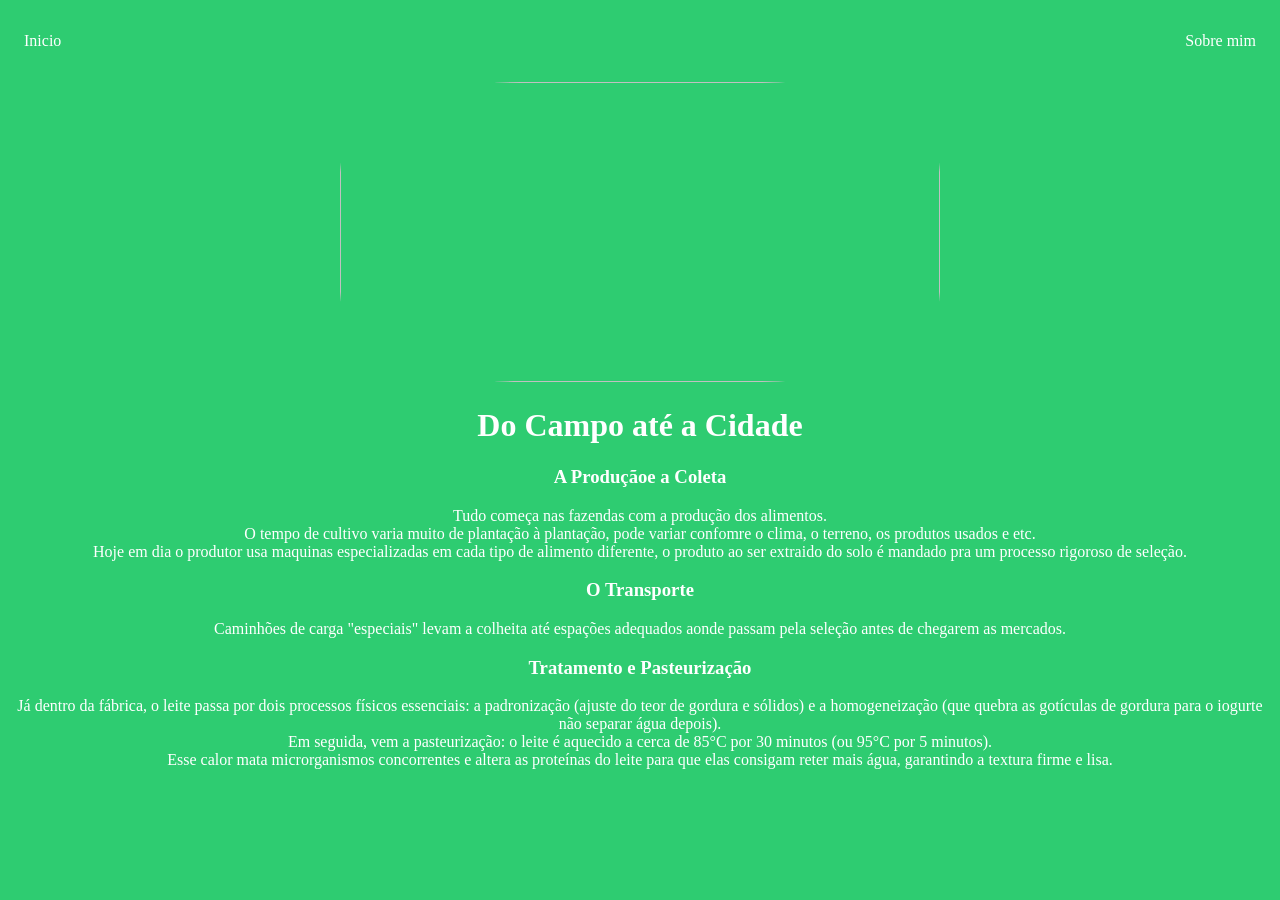
==== index.html @ c6c02eda "Update and rename agrinho.html to index.html" ====
<!DOCTYPE html>
<html lang="pt-br">
<head> 
    <meta charset="UTF-8">
    <meta name="viewport" content="width=device-width, initial-scale=1.0">
    <title>Agrinho 2026</title>
    <link rel="stylesheet" href="agrinho.css">
</head>
<body>
    <nav>
        <ul>
            <li>
                <a href="agrinho.html"> Inicio </a>
            </li>
            <li>
                <a href="sobremim.html"> Sobre mim</a>
            </li>
        </ul>
    </nav>
    <header>
        <div class="center">
            <img src="./imagens/inicio.png">
            <h1>Do Campo até a Cidade</h1>
        </div>
    </header>
    <main>
        <section>
           <div class="center">
            <h3>A Produçãoe a Coleta</h3>
            <p>
                Tudo começa nas fazendas com a produção dos alimentos. <br>
                O tempo de cultivo varia muito de plantação à plantação, pode variar confomre o clima, o terreno, os produtos usados e etc. <br>
                Hoje em dia o produtor usa maquinas especializadas em cada tipo de alimento diferente, o produto ao ser extraido do solo é mandado pra um processo rigoroso de seleção. <br>
            </p>
            </div>
        </section>
         <section>
           <div class="center">
            <h3>O Transporte </h3>
            <p>
                Caminhões de carga "especiais" levam a colheita até espações adequados aonde passam pela seleção antes de chegarem as mercados. <br>
                
            </p>
            </div>
        </section>
         <section>
           <div class="center">
            <h3>Tratamento e Pasteurização</h3>
            <p>
                Já dentro da fábrica, o leite passa por dois processos físicos essenciais: a padronização (ajuste do teor de gordura e sólidos) e a homogeneização (que quebra as gotículas de gordura para o iogurte não separar água depois).<br>
                Em seguida, vem a pasteurização: o leite é aquecido a cerca de 85°C por 30 minutos (ou 95°C por 5 minutos).<br>
                Esse calor mata microrganismos concorrentes e altera as proteínas do leite para que elas consigam reter mais água, garantindo a textura firme e lisa.
            </p>
            </div>
        </section>
    </main>
</body>
</html>
---- agrinho.css ----
body{
    color: white;
    background-color:  #2ecc71;
}
ul{
    display: flex;
    justify-content: space-between;
    list-style-type: none;
    align-items: center;
    padding: 16px;
}
a{
    color: white;
    text-decoration: none;
}
img{
    width: 600px;
    height: 300px;
    border-radius: 30%;
}
.center {
   text-align: center;

}
.right{
    text-align: right;
}
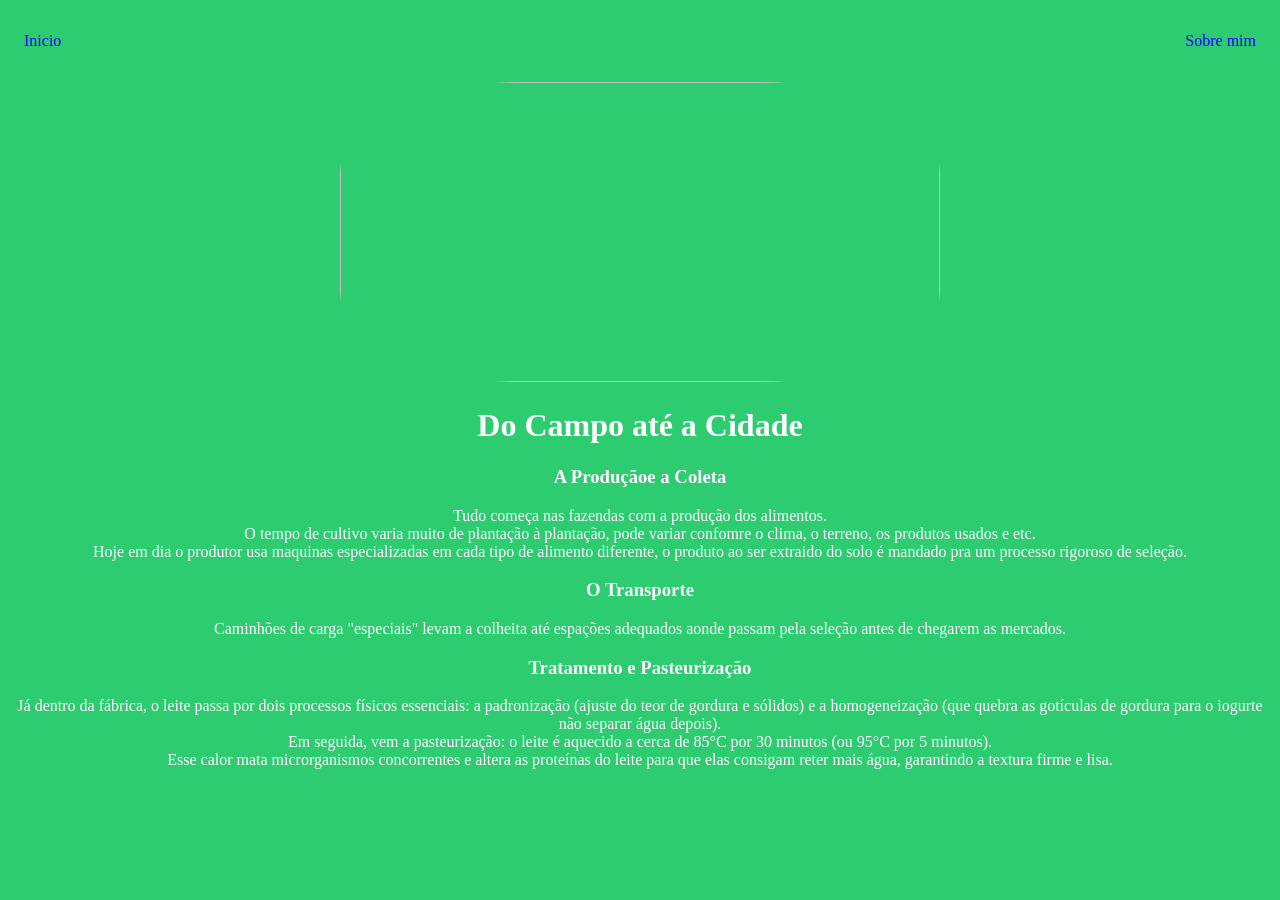
==== commit 10c88e7f: "," ====
--- a/index.html
+++ b/index.html
@@ -19,7 +19,7 @@
     </nav>
     <header>
         <div class="center">
-            <img src="./imagens/inicio.png">
+            <img src="./imagens/inicio.png"> 
             <h1>Do Campo até a Cidade</h1>
         </div>
     </header>
--- a/agrinho.css
+++ b/agrinho.css
@@ -10,7 +10,7 @@
     padding: 16px;
 }
 a{
-    color: white;
+    color: blue;
     text-decoration: none;
 }
 img{
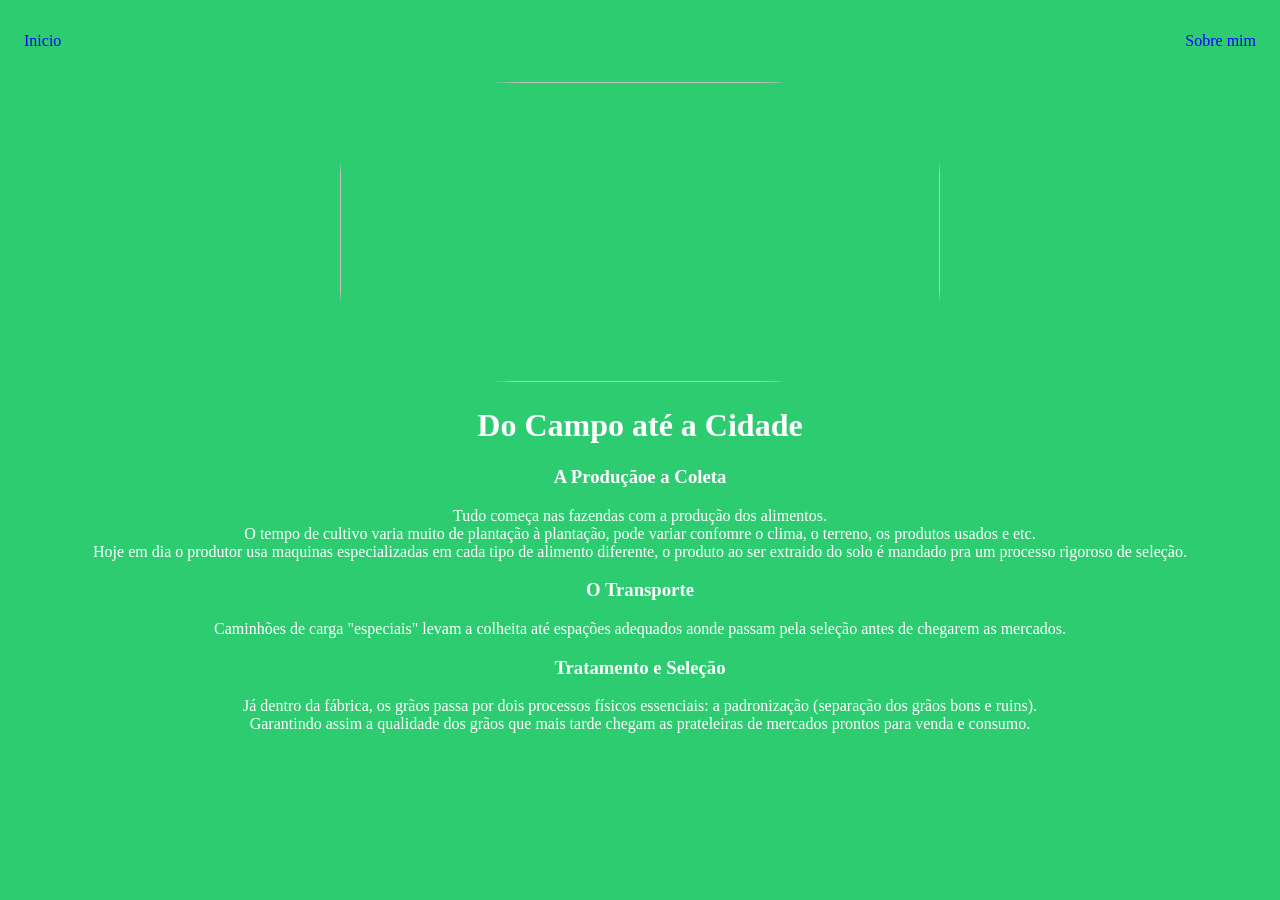
==== commit add377dc: "." ====
--- a/index.html
+++ b/index.html
@@ -45,11 +45,10 @@
         </section>
          <section>
            <div class="center">
-            <h3>Tratamento e Pasteurização</h3>
+            <h3>Tratamento e Seleção</h3>
             <p>
-                Já dentro da fábrica, o leite passa por dois processos físicos essenciais: a padronização (ajuste do teor de gordura e sólidos) e a homogeneização (que quebra as gotículas de gordura para o iogurte não separar água depois).<br>
-                Em seguida, vem a pasteurização: o leite é aquecido a cerca de 85°C por 30 minutos (ou 95°C por 5 minutos).<br>
-                Esse calor mata microrganismos concorrentes e altera as proteínas do leite para que elas consigam reter mais água, garantindo a textura firme e lisa.
+                Já dentro da fábrica, os grãos passa por dois processos físicos essenciais: a padronização (separação dos grãos bons e ruins).<br>
+                Garantindo assim a qualidade dos grãos que mais tarde chegam as prateleiras de mercados prontos para venda e consumo.
             </p>
             </div>
         </section>
